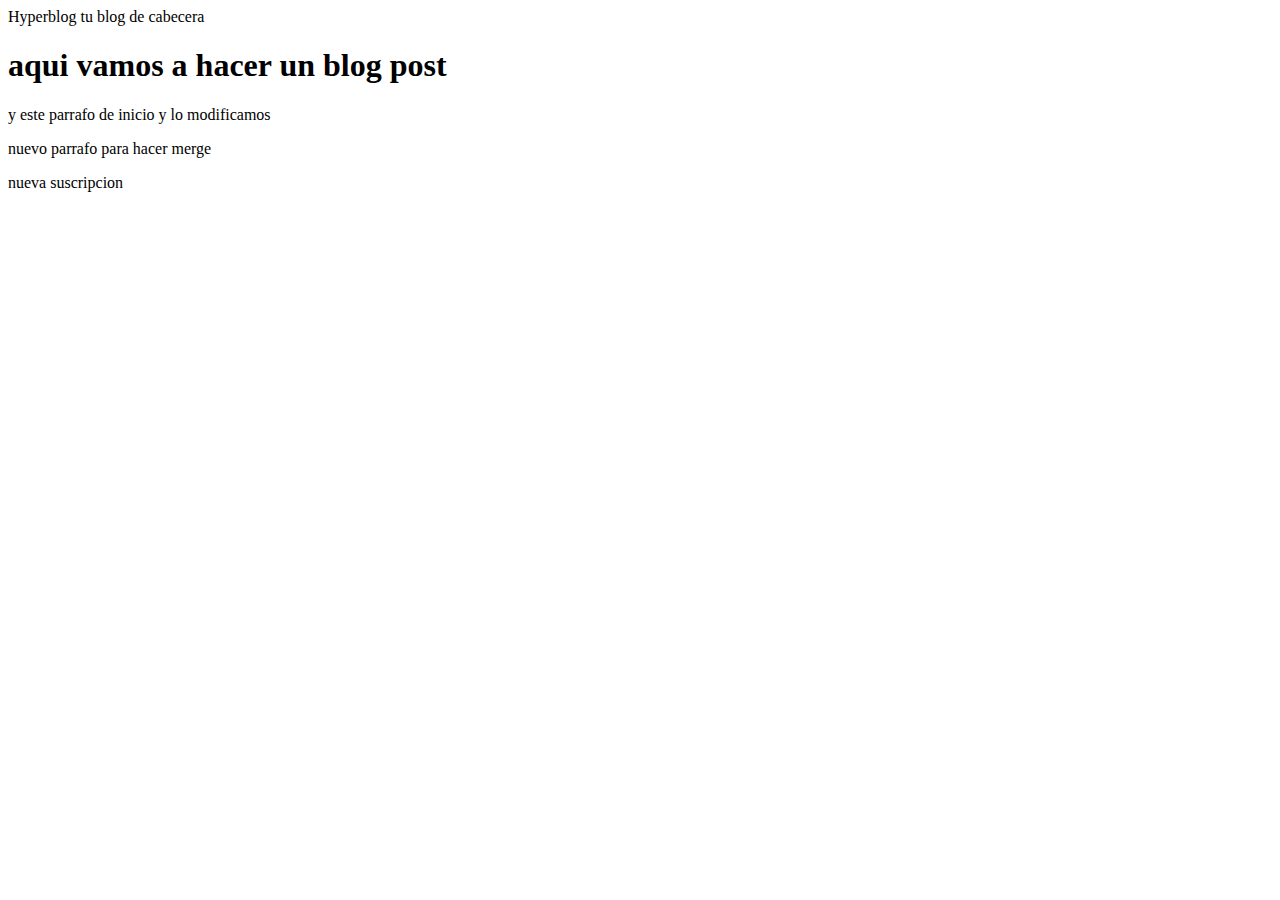
==== archivo.html @ 5e091860 "nuevo cambio 2.0" ====
<html>
    <head>
        <title>el titulo del post 2.0</title>
        <link rel="stylesheet" href="css/estilos.css">
    </head>
    <body>
        <div id="container">
            <div id="cabecera">
                Hyperblog
                <span id="tagline">tu blog de cabecera
                </span>
            </div>
            <div id="post">
            <h1>aqui vamos a hacer un blog post</h1>
            <p>y este parrafo de inicio y lo modificamos</p>
            <p>nuevo parrafo para hacer merge</p>
            <p>nueva suscripcion</p>
            </div>
        </div>
    
    </body>
</html>
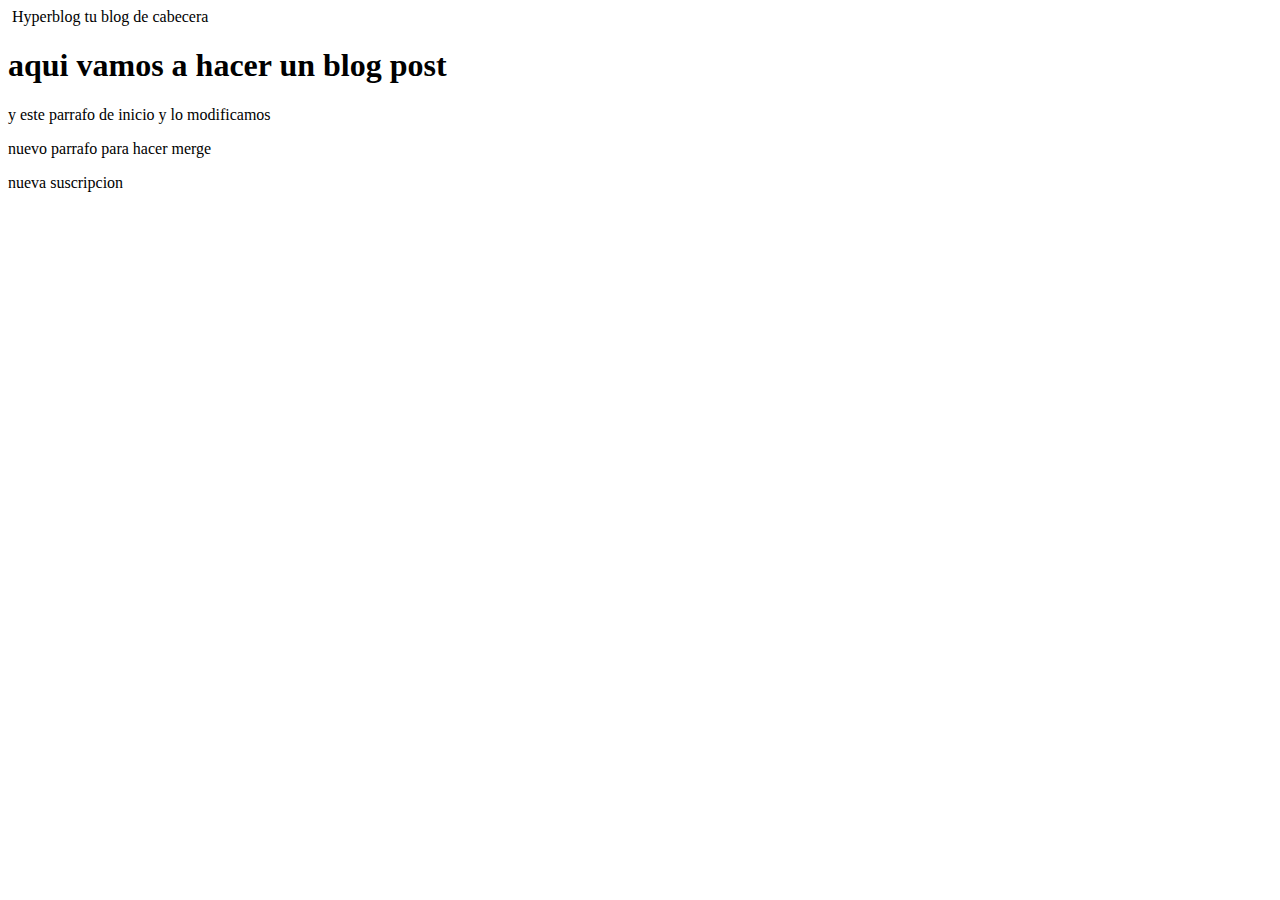
==== commit 8f32c5dc: "nuevo logo y color fondo" ====
--- a/archivo.html
+++ b/archivo.html
@@ -6,6 +6,7 @@
     <body>
         <div id="container">
             <div id="cabecera">
+                <img id="logo" src="C:\Users\Carlos Palacios\Pictures\Pictures\s10.jpg" alt="">
                 Hyperblog
                 <span id="tagline">tu blog de cabecera
                 </span>
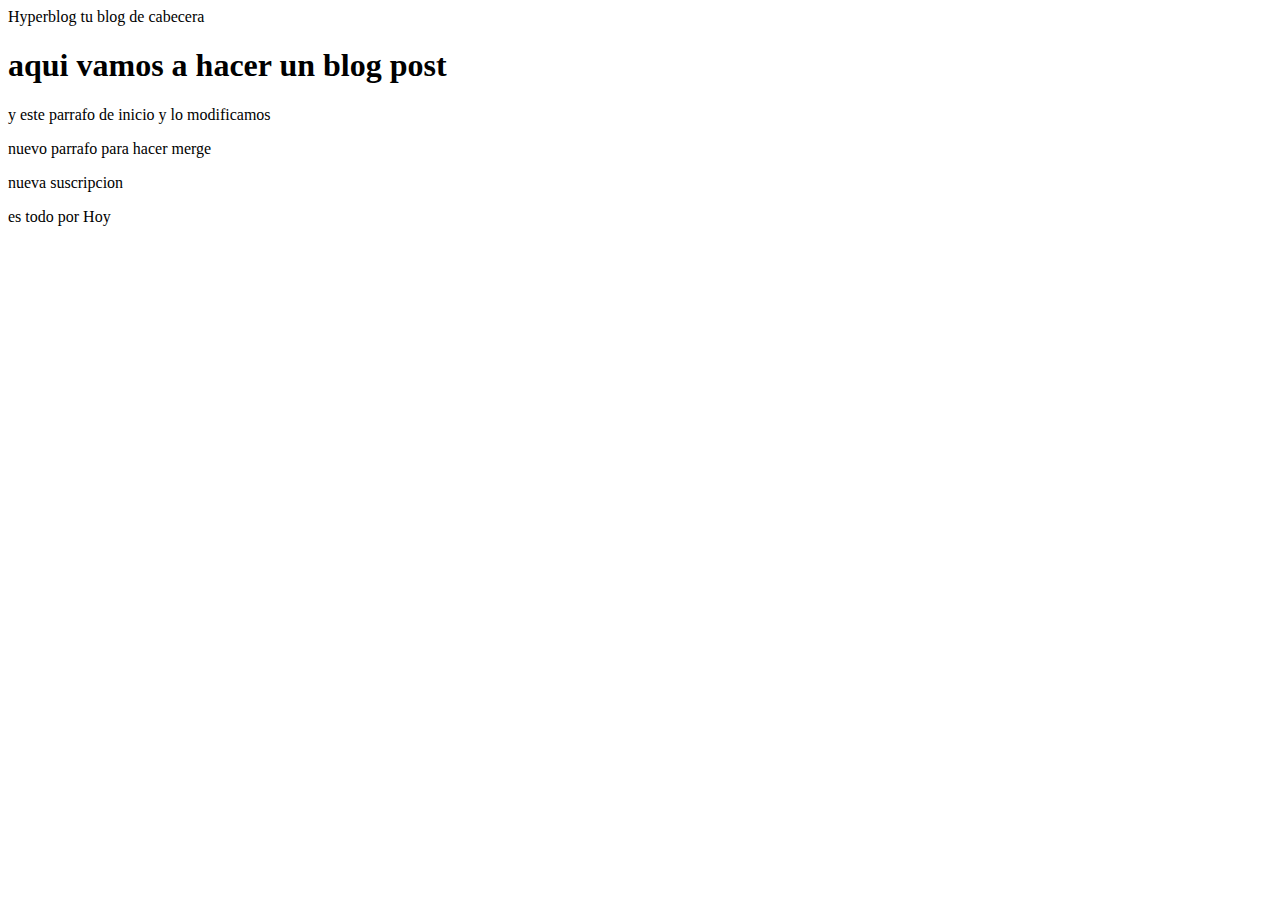
==== commit 98c1446d: "footer color y alineacion" ====
--- a/archivo.html
+++ b/archivo.html
@@ -6,17 +6,20 @@
     <body>
         <div id="container">
             <div id="cabecera">
-                <img id="logo" src="C:\Users\Carlos Palacios\Pictures\Pictures\s10.jpg" alt="">
                 Hyperblog
                 <span id="tagline">tu blog de cabecera
                 </span>
             </div>
+            
             <div id="post">
             <h1>aqui vamos a hacer un blog post</h1>
             <p>y este parrafo de inicio y lo modificamos</p>
             <p>nuevo parrafo para hacer merge</p>
             <p>nueva suscripcion</p>
             </div>
+            <div id="footer">
+                es todo por Hoy
+            </div>
         </div>
     
     </body>
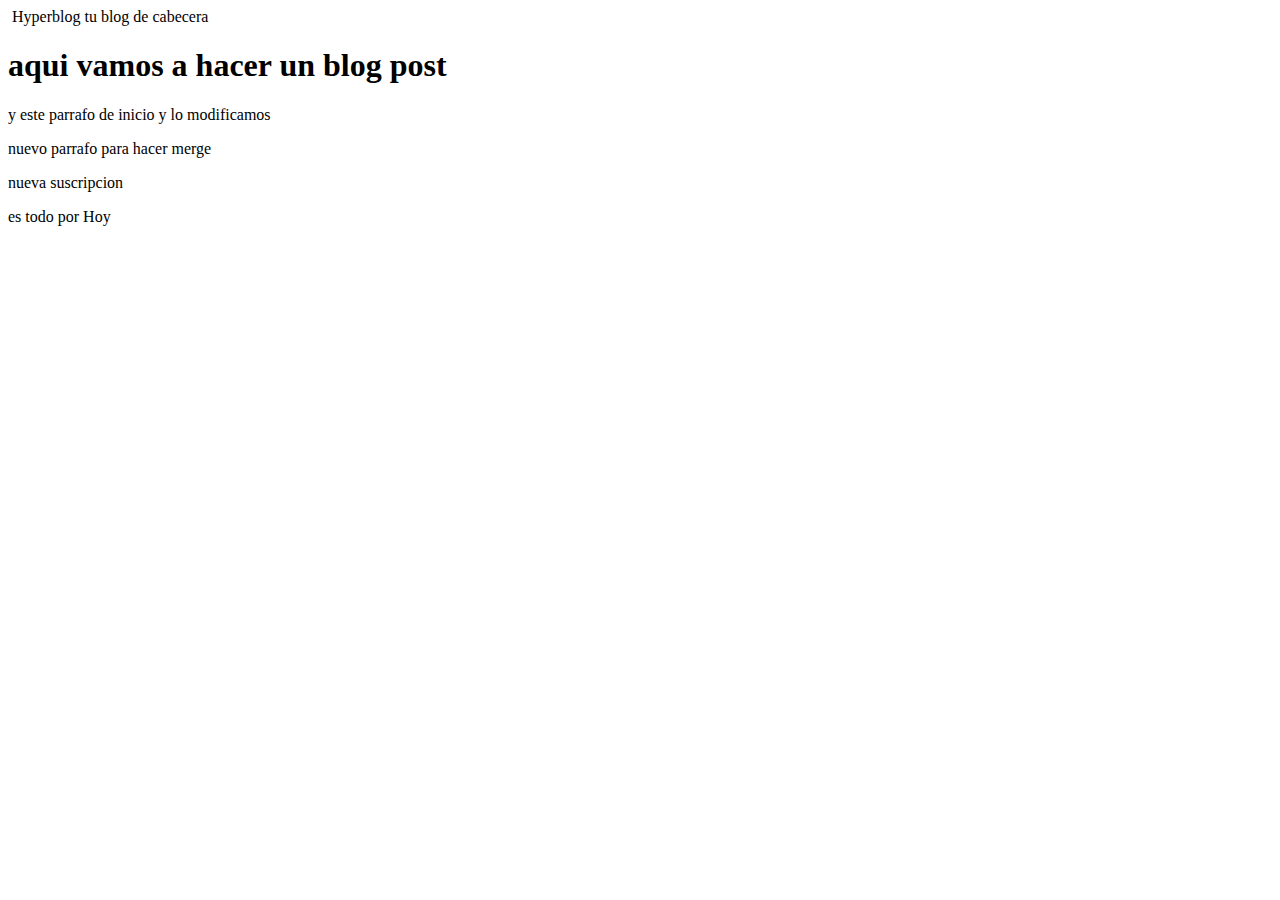
==== commit 20c6df72: "Merge branch 'footer'" ====
--- a/archivo.html
+++ b/archivo.html
@@ -6,6 +6,7 @@
     <body>
         <div id="container">
             <div id="cabecera">
+                <img id="logo" src="C:\Users\Carlos Palacios\Pictures\Pictures\s10.jpg" alt="">
                 Hyperblog
                 <span id="tagline">tu blog de cabecera
                 </span>
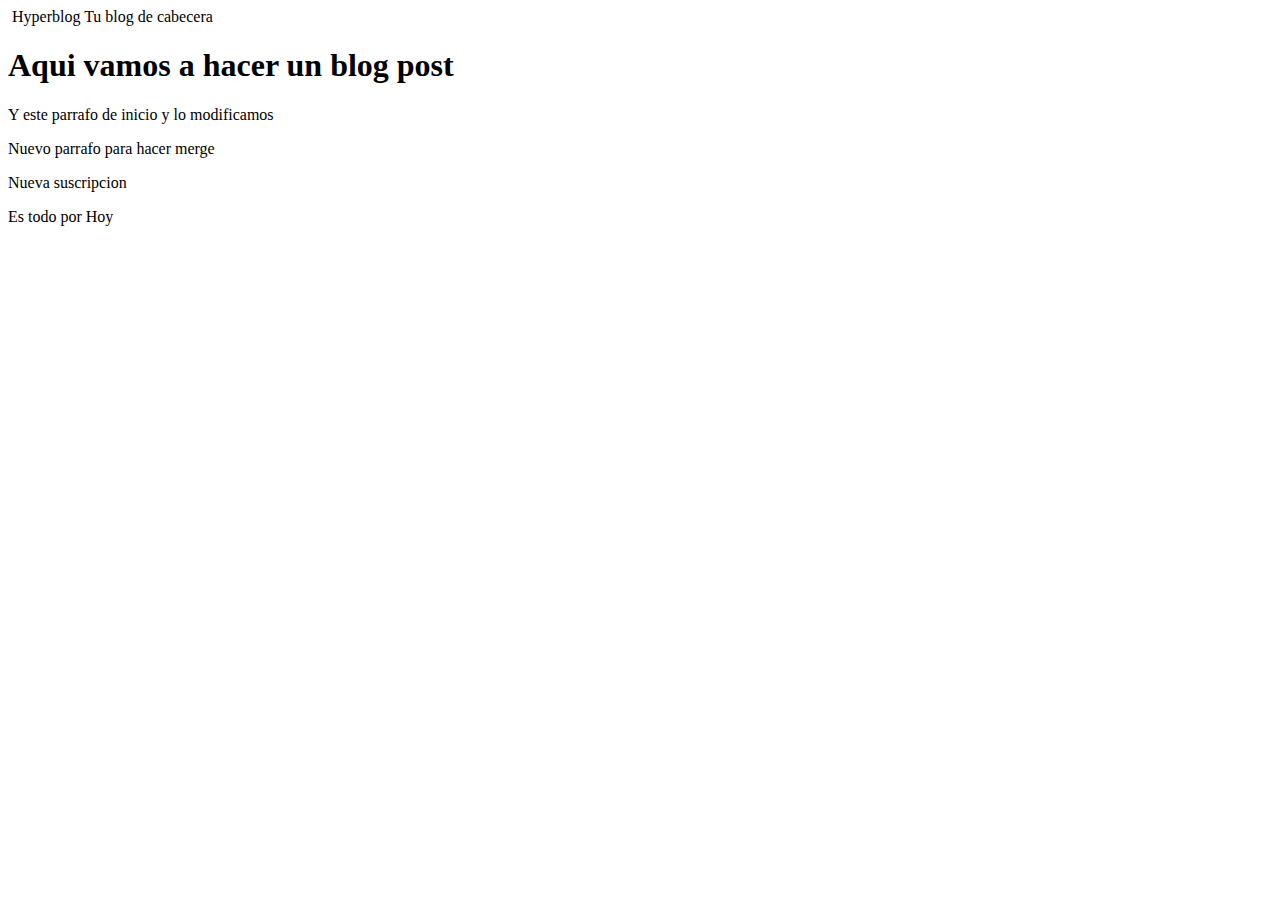
==== commit a2d10999: "mayusculas" ====
--- a/archivo.html
+++ b/archivo.html
@@ -8,18 +8,18 @@
             <div id="cabecera">
                 <img id="logo" src="C:\Users\Carlos Palacios\Pictures\Pictures\s10.jpg" alt="">
                 Hyperblog
-                <span id="tagline">tu blog de cabecera
+                <span id="tagline">Tu blog de cabecera
                 </span>
             </div>
             
             <div id="post">
-            <h1>aqui vamos a hacer un blog post</h1>
-            <p>y este parrafo de inicio y lo modificamos</p>
-            <p>nuevo parrafo para hacer merge</p>
-            <p>nueva suscripcion</p>
+            <h1>Aqui vamos a hacer un blog post</h1>
+            <p>Y este parrafo de inicio y lo modificamos</p>
+            <p>Nuevo parrafo para hacer merge</p>
+            <p>Nueva suscripcion</p>
             </div>
             <div id="footer">
-                es todo por Hoy
+                Es todo por Hoy
             </div>
         </div>
     
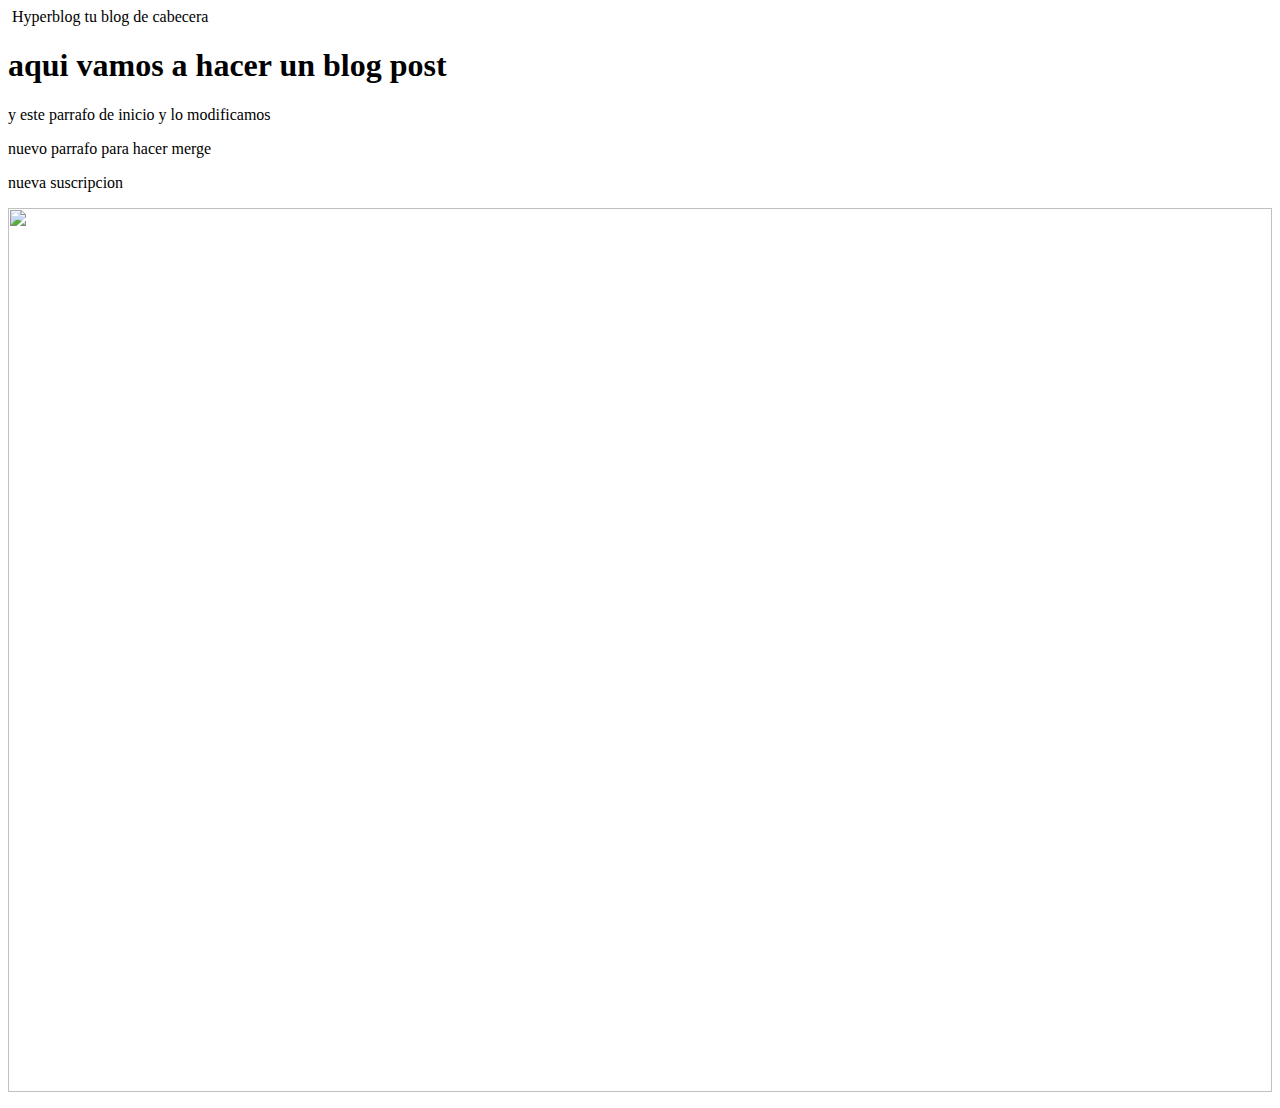
==== commit 62d0f6e5: "agregue imagen" ====
--- a/archivo.html
+++ b/archivo.html
@@ -8,19 +8,16 @@
             <div id="cabecera">
                 <img id="logo" src="C:\Users\Carlos Palacios\Pictures\Pictures\s10.jpg" alt="">
                 Hyperblog
-                <span id="tagline">Tu blog de cabecera
+                <span id="tagline">tu blog de cabecera
                 </span>
             </div>
             
             <div id="post">
-            <h1>Aqui vamos a hacer un blog post</h1>
-            <p>Y este parrafo de inicio y lo modificamos</p>
-            <p>Nuevo parrafo para hacer merge</p>
-            <p>Nueva suscripcion</p>
-            </div>
-            <div id="footer">
-                Es todo por Hoy
-            </div>
+                <h1>aqui vamos a hacer un blog post</h1>
+                <p>y este parrafo de inicio y lo modificamos</p>
+                <p>nuevo parrafo para hacer merge</p>
+                <p>nueva suscripcion</p>
+                <p><img src="C:\Users\Carlos Palacios\Pictures\Pictures\paisaje.jpg" width="100%"</p>
         </div>
     
     </body>
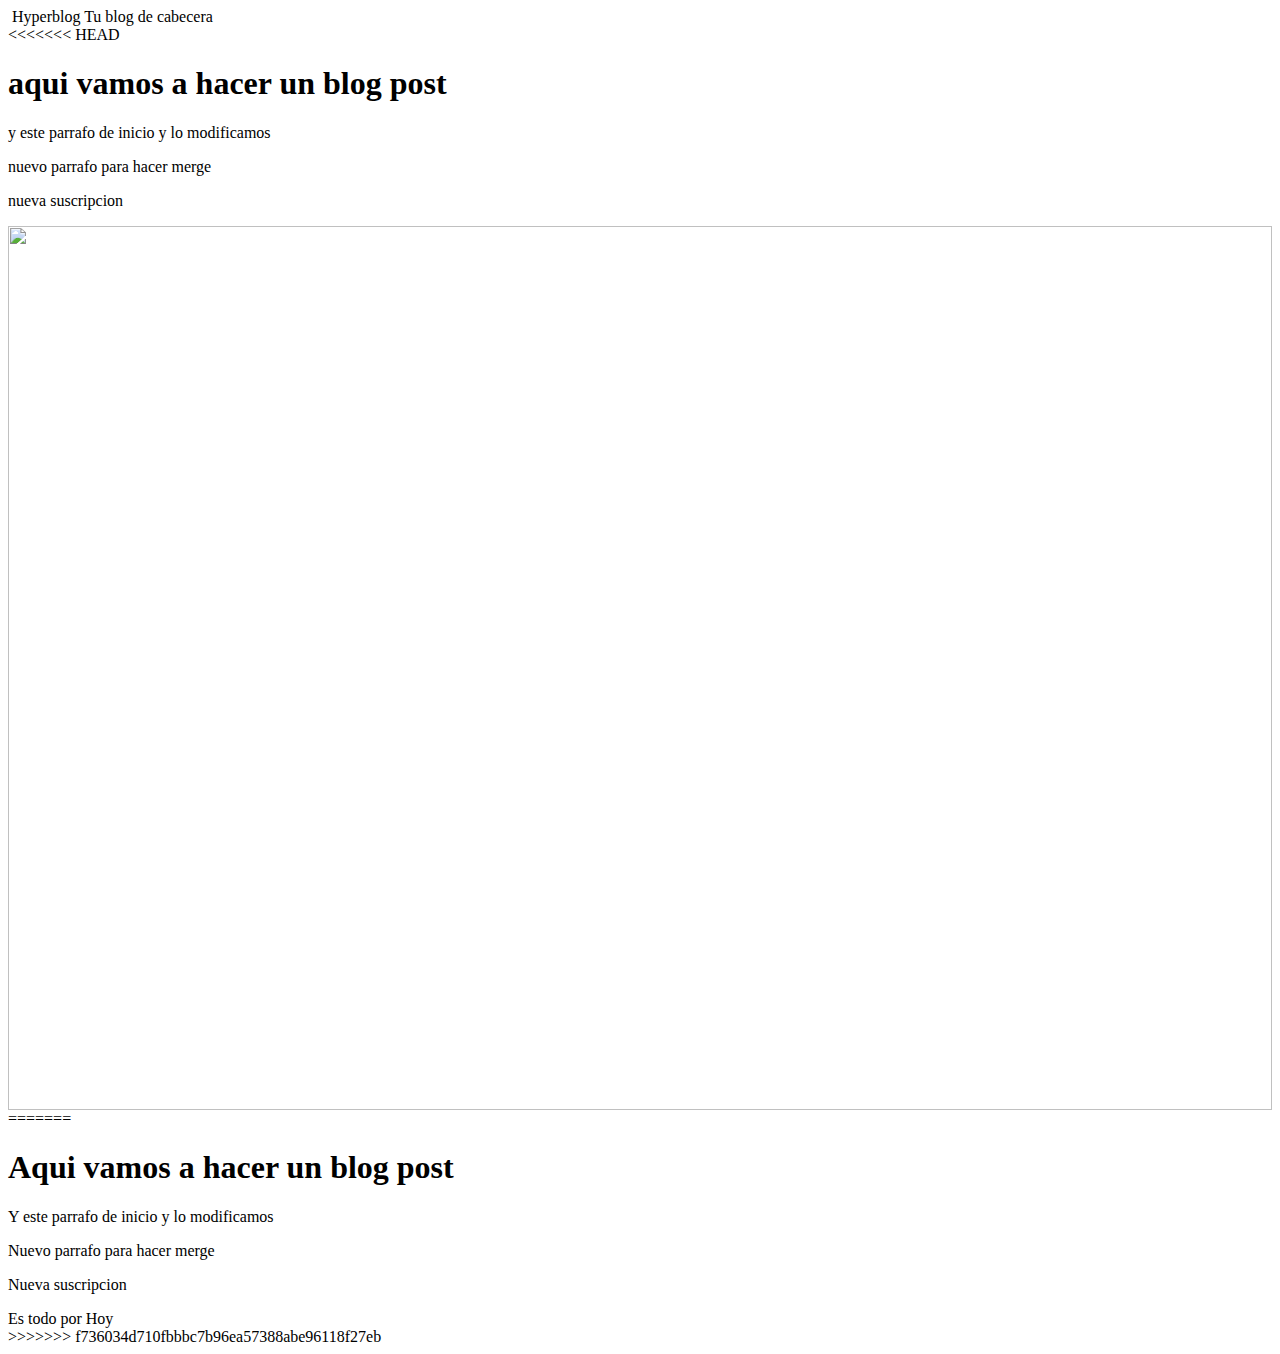
==== commit 56acb490: "merge" ====
--- a/archivo.html
+++ b/archivo.html
@@ -8,16 +8,27 @@
             <div id="cabecera">
                 <img id="logo" src="C:\Users\Carlos Palacios\Pictures\Pictures\s10.jpg" alt="">
                 Hyperblog
-                <span id="tagline">tu blog de cabecera
+                <span id="tagline">Tu blog de cabecera
                 </span>
             </div>
             
             <div id="post">
+<<<<<<< HEAD
                 <h1>aqui vamos a hacer un blog post</h1>
                 <p>y este parrafo de inicio y lo modificamos</p>
                 <p>nuevo parrafo para hacer merge</p>
                 <p>nueva suscripcion</p>
                 <p><img src="C:\Users\Carlos Palacios\Pictures\Pictures\paisaje.jpg" width="100%"</p>
+=======
+            <h1>Aqui vamos a hacer un blog post</h1>
+            <p>Y este parrafo de inicio y lo modificamos</p>
+            <p>Nuevo parrafo para hacer merge</p>
+            <p>Nueva suscripcion</p>
+            </div>
+            <div id="footer">
+                Es todo por Hoy
+            </div>
+>>>>>>> f736034d710fbbbc7b96ea57388abe96118f27eb
         </div>
     
     </body>
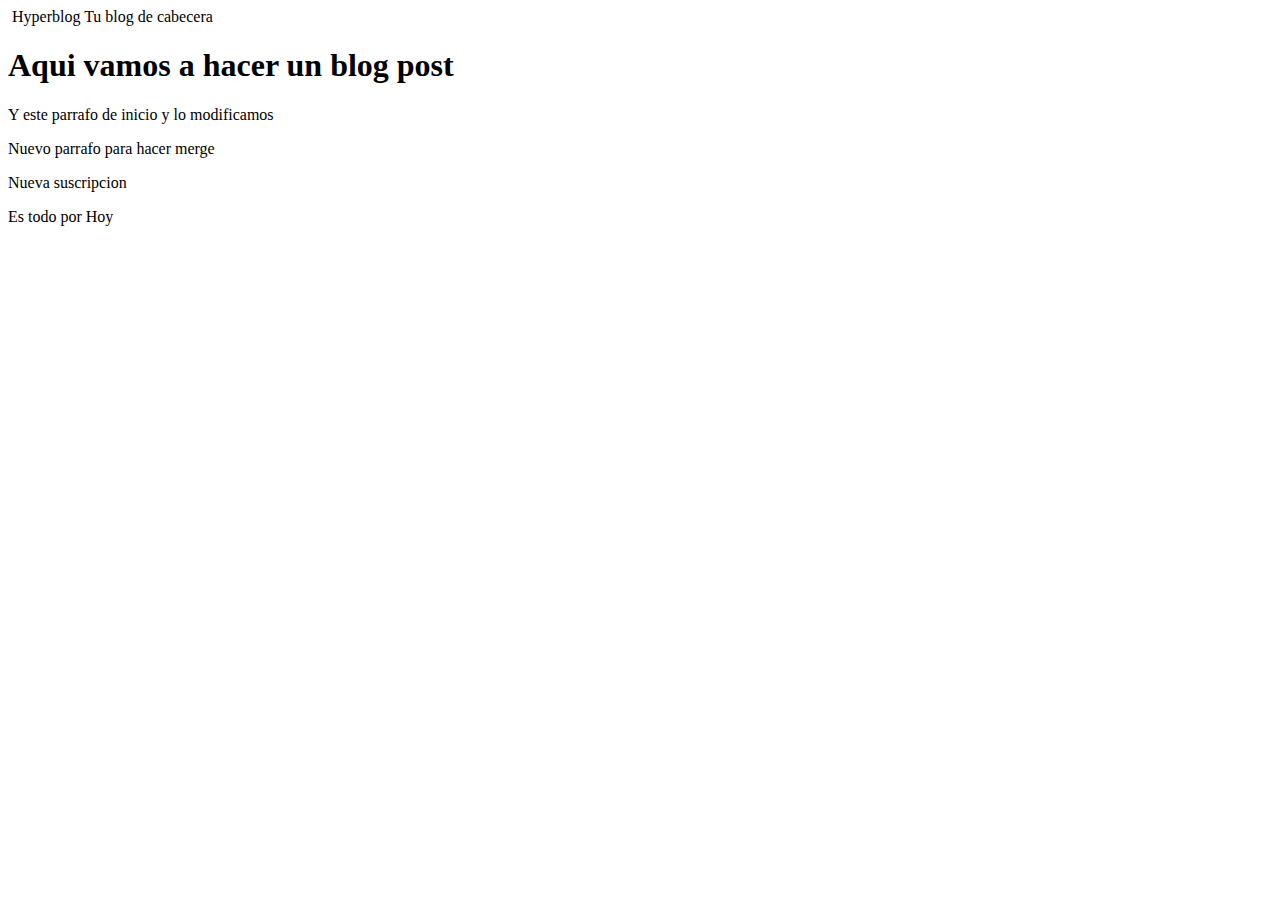
==== commit ffceaa51: "master1" ====
--- a/archivo.html
+++ b/archivo.html
@@ -13,13 +13,6 @@
             </div>
             
             <div id="post">
-<<<<<<< HEAD
-                <h1>aqui vamos a hacer un blog post</h1>
-                <p>y este parrafo de inicio y lo modificamos</p>
-                <p>nuevo parrafo para hacer merge</p>
-                <p>nueva suscripcion</p>
-                <p><img src="C:\Users\Carlos Palacios\Pictures\Pictures\paisaje.jpg" width="100%"</p>
-=======
             <h1>Aqui vamos a hacer un blog post</h1>
             <p>Y este parrafo de inicio y lo modificamos</p>
             <p>Nuevo parrafo para hacer merge</p>
@@ -28,7 +21,6 @@
             <div id="footer">
                 Es todo por Hoy
             </div>
->>>>>>> f736034d710fbbbc7b96ea57388abe96118f27eb
         </div>
     
     </body>
